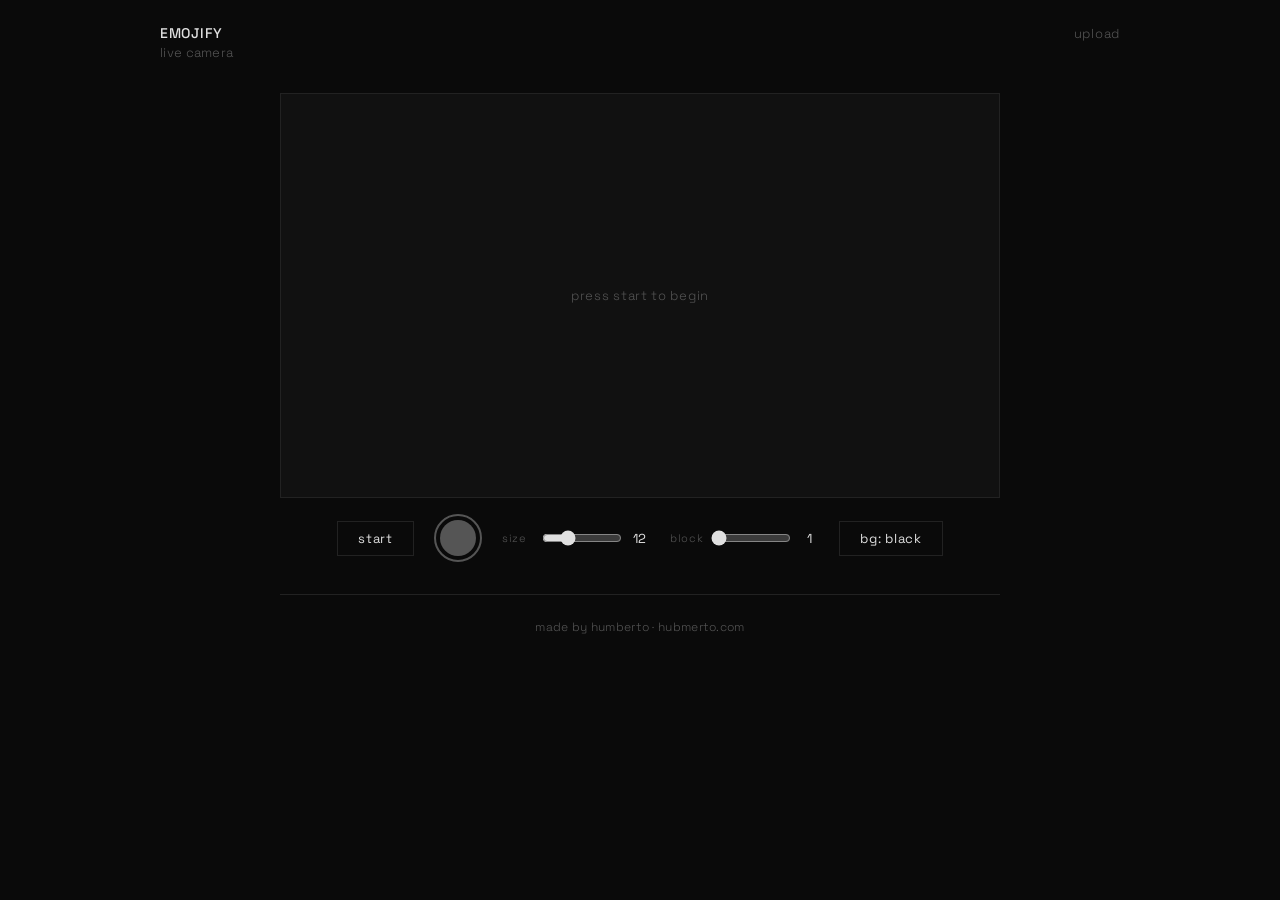
==== webapp/templates/camera.html @ 05b266d6 "Rename webcam to camera + add snapshot feature - Rename /webcam route to /camera with new camera.htm" ====
<!doctype html>
<html lang="en">
  <head>
    <meta charset="utf-8" />
    <meta name="viewport" content="width=device-width, initial-scale=1" />
    <title>Emojify - Camera</title>
    <style>
      @import url("https://fonts.googleapis.com/css2?family=Space+Grotesk:wght@300;400;500&display=swap");

      * { box-sizing: border-box; margin: 0; padding: 0; }

      :root {
        --bg: #0a0a0a;
        --surface: #111;
        --panel: rgba(10,10,10,0.85);
        --border: #222;
        --text: #e0e0e0;
        --text-dim: #555;
        --font: "Space Grotesk", sans-serif;
      }

      body {
        background: var(--bg);
        color: var(--text);
        font-family: var(--font);
        font-weight: 300;
        min-height: 100vh;
        display: flex;
        flex-direction: column;
        align-items: center;
        letter-spacing: 0.3px;
      }

      /* --- Header --- */
      .cam-header {
        width: 92%;
        max-width: 960px;
        padding: 24px 0 0;
        display: flex;
        justify-content: space-between;
        align-items: baseline;
      }

      .cam-title {
        font-size: 14px;
        font-weight: 500;
        letter-spacing: 0.7px;
        text-transform: uppercase;
      }

      .cam-subtitle {
        font-size: 13px;
        color: var(--text-dim);
        margin-top: 2px;
        font-weight: 300;
      }

      .nav-link {
        font-size: 13px;
        font-weight: 300;
        color: var(--text-dim);
        text-decoration: none;
        letter-spacing: 0.7px;
        transition: color 0.2s;
      }

      .nav-link:hover { color: var(--text); }

      /* --- Camera frame --- */
      .camera-wrap {
        width: 92%;
        max-width: 720px;
        margin-top: 32px;
        display: flex;
        flex-direction: column;
        align-items: center;
      }

      .camera-frame {
        position: relative;
        width: 100%;
        aspect-ratio: 16 / 9;
        border: 1px solid var(--border);
        background: var(--surface);
        overflow: hidden;
        display: flex;
        align-items: center;
        justify-content: center;
      }

      .camera-frame img {
        width: 100%;
        height: 100%;
        object-fit: contain;
      }

      .camera-frame .placeholder-text {
        color: var(--text-dim);
        font-size: 13px;
        letter-spacing: 0.7px;
      }

      /* Recording dot */
      .rec-dot {
        position: absolute;
        top: 14px;
        left: 14px;
        width: 8px;
        height: 8px;
        border-radius: 50%;
        background: #e04040;
        display: none;
        animation: pulse 1.2s ease-in-out infinite;
        z-index: 2;
      }

      .rec-dot.active { display: block; }

      @keyframes pulse {
        0%, 100% { opacity: 1; }
        50% { opacity: 0.3; }
      }

      /* FPS badge */
      .fps-badge {
        position: absolute;
        top: 12px;
        right: 14px;
        font-size: 11px;
        color: var(--text-dim);
        letter-spacing: 0.5px;
        z-index: 2;
      }

      /* Flash effect */
      .flash {
        position: absolute;
        inset: 0;
        background: #fff;
        opacity: 0;
        z-index: 5;
        pointer-events: none;
        transition: opacity 0.08s;
      }

      .flash.fire { opacity: 0.7; }

      /* --- Controls bar --- */
      .controls-bar {
        width: 100%;
        margin-top: 16px;
        display: flex;
        align-items: center;
        justify-content: center;
        gap: 20px;
        flex-wrap: wrap;
      }

      .btn {
        font-family: var(--font);
        font-size: 13px;
        font-weight: 400;
        letter-spacing: 0.7px;
        padding: 8px 20px;
        border: 1px solid var(--border);
        background: transparent;
        color: var(--text);
        cursor: pointer;
        transition: all 0.2s;
        text-decoration: none;
        text-align: center;
        display: inline-block;
      }

      .btn:hover { border-color: var(--text); }

      .btn.active {
        background: var(--text);
        color: var(--bg);
        border-color: var(--text);
      }

      .btn:disabled {
        color: var(--text-dim);
        border-color: var(--border);
        cursor: not-allowed;
      }

      /* Shutter button */
      .shutter-btn {
        width: 48px;
        height: 48px;
        border-radius: 50%;
        border: 2px solid var(--text);
        background: transparent;
        cursor: pointer;
        position: relative;
        transition: all 0.2s;
        flex-shrink: 0;
      }

      .shutter-btn::after {
        content: "";
        position: absolute;
        inset: 4px;
        border-radius: 50%;
        background: var(--text);
        transition: all 0.15s;
      }

      .shutter-btn:hover::after {
        background: #fff;
      }

      .shutter-btn:active::after {
        transform: scale(0.85);
      }

      .shutter-btn:disabled {
        border-color: var(--text-dim);
        cursor: not-allowed;
      }

      .shutter-btn:disabled::after {
        background: var(--text-dim);
      }

      /* Slider controls */
      .slider-group {
        display: flex;
        align-items: center;
        gap: 8px;
      }

      .slider-group .lbl {
        font-size: 11px;
        color: var(--text-dim);
        letter-spacing: 0.7px;
        min-width: 32px;
      }

      .slider-group input[type="range"] {
        width: 80px;
        accent-color: var(--text);
      }

      .slider-group .val {
        font-size: 13px;
        font-weight: 400;
        min-width: 20px;
        text-align: center;
      }

      /* Snapshot actions row */
      .snapshot-actions {
        width: 100%;
        margin-top: 12px;
        display: flex;
        justify-content: center;
        gap: 12px;
      }

      .snapshot-actions.hidden { display: none; }

      /* --- Footer --- */
      .cam-footer {
        width: 92%;
        max-width: 720px;
        font-size: 12px;
        color: var(--text-dim);
        text-align: center;
        padding-top: 24px;
        border-top: 1px solid var(--border);
        margin-top: 32px;
        padding-bottom: 24px;
      }

      .cam-footer a {
        color: var(--text-dim);
        text-decoration: none;
        transition: color 0.2s;
      }

      .cam-footer a:hover { color: var(--text); }

      /* Hidden elements */
      #cam, #cap, #snapCap { display: none; }

      /* Scrollbar */
      ::-webkit-scrollbar { width: 6px; }
      ::-webkit-scrollbar-track { background: var(--bg); }
      ::-webkit-scrollbar-thumb { background: #333; border-radius: 3px; }
    </style>
  </head>
  <body>
    <header class="cam-header">
      <div>
        <div class="cam-title">Emojify</div>
        <div class="cam-subtitle">live camera</div>
      </div>
      <nav style="display:flex;gap:16px">
        <a href="/" class="nav-link">upload</a>
      </nav>
    </header>

    <div class="camera-wrap">
      <!-- Camera viewport -->
      <div class="camera-frame" id="cameraFrame">
        <span class="placeholder-text" id="placeholderText">press start to begin</span>
        <img id="mosaic" alt="" style="display:none" />
        <div class="rec-dot" id="recDot"></div>
        <span class="fps-badge" id="fps"></span>
        <div class="flash" id="flash"></div>
      </div>

      <!-- Controls -->
      <div class="controls-bar">
        <button class="btn" id="startBtn">start</button>

        <button class="shutter-btn" id="shutterBtn" title="Take picture (S)" disabled></button>

        <div class="slider-group">
          <span class="lbl">size</span>
          <input type="range" id="sizeRange" min="4" max="32" value="12" />
          <span class="val" id="sizeVal">12</span>
        </div>

        <div class="slider-group">
          <span class="lbl">block</span>
          <input type="range" id="blockRange" min="1" max="16" value="1" />
          <span class="val" id="blockVal">1</span>
        </div>

        <button class="btn" id="bgBtn">bg: black</button>
      </div>

      <!-- Snapshot actions (hidden until a snapshot is taken) -->
      <div class="snapshot-actions hidden" id="snapshotActions">
        <a id="snapDownload" class="btn" download="emojify-snapshot.jpg">download snapshot</a>
        <button class="btn" id="snapDismiss">resume</button>
      </div>
    </div>

    <div class="cam-footer">
      made by humberto &middot;
      <a href="https://hubmerto.com" target="_blank" rel="noreferrer">hubmerto.com</a>
    </div>

    <!-- Hidden elements for capture -->
    <video id="cam" autoplay playsinline></video>
    <canvas id="cap"></canvas>
    <canvas id="snapCap"></canvas>

    <script>
      const mosaic = document.getElementById("mosaic");
      const cam = document.getElementById("cam");
      const cap = document.getElementById("cap");
      const snapCap = document.getElementById("snapCap");
      const startBtn = document.getElementById("startBtn");
      const shutterBtn = document.getElementById("shutterBtn");
      const sizeRange = document.getElementById("sizeRange");
      const sizeVal = document.getElementById("sizeVal");
      const blockRange = document.getElementById("blockRange");
      const blockVal = document.getElementById("blockVal");
      const bgBtn = document.getElementById("bgBtn");
      const fpsEl = document.getElementById("fps");
      const recDot = document.getElementById("recDot");
      const flash = document.getElementById("flash");
      const placeholderText = document.getElementById("placeholderText");
      const snapshotActions = document.getElementById("snapshotActions");
      const snapDownload = document.getElementById("snapDownload");
      const snapDismiss = document.getElementById("snapDismiss");

      let bgColor = "black";
      let running = false;
      let stream = null;
      let loopId = null;
      let lastFrame = 0;
      let frameCount = 0;
      let snapshotMode = false;

      sizeRange.addEventListener("input", () => sizeVal.textContent = sizeRange.value);
      blockRange.addEventListener("input", () => blockVal.textContent = blockRange.value);

      bgBtn.addEventListener("click", () => {
        bgColor = bgColor === "black" ? "white" : "black";
        bgBtn.textContent = "bg: " + bgColor;
        mosaic.style.background = bgColor === "white" ? "#fff" : "transparent";
      });

      startBtn.addEventListener("click", toggleStream);

      document.addEventListener("keydown", (e) => {
        if (e.key === " ") {
          e.preventDefault();
          if (snapshotMode) {
            dismissSnapshot();
          } else {
            toggleStream();
          }
        }
        if ((e.key === "s" || e.key === "S") && running && !snapshotMode) {
          takeSnapshot();
        }
        if (e.key === "f" || e.key === "F") {
          if (!document.fullscreenElement) {
            document.documentElement.requestFullscreen().catch(() => {});
          } else {
            document.exitFullscreen();
          }
        }
      });

      async function toggleStream() {
        if (running) {
          stopStream();
        } else {
          await startStream();
        }
      }

      async function startStream() {
        try {
          stream = await navigator.mediaDevices.getUserMedia({
            video: { width: { ideal: 1280 }, height: { ideal: 720 } },
            audio: false,
          });
        } catch (err) {
          placeholderText.textContent = "camera access denied";
          return;
        }

        cam.srcObject = stream;
        await cam.play();

        running = true;
        startBtn.textContent = "stop";
        startBtn.classList.add("active");
        shutterBtn.disabled = false;
        placeholderText.style.display = "none";
        mosaic.style.display = "";
        recDot.classList.add("active");
        lastFrame = performance.now();
        frameCount = 0;
        loop();
      }

      function stopStream() {
        running = false;
        snapshotMode = false;
        if (loopId) { clearTimeout(loopId); loopId = null; }
        if (stream) { stream.getTracks().forEach(t => t.stop()); stream = null; }
        cam.srcObject = null;
        mosaic.style.display = "none";
        mosaic.removeAttribute("src");
        startBtn.textContent = "start";
        startBtn.classList.remove("active");
        shutterBtn.disabled = true;
        recDot.classList.remove("active");
        fpsEl.textContent = "";
        snapshotActions.classList.add("hidden");
        placeholderText.textContent = "press start to begin";
        placeholderText.style.display = "";
      }

      function takeSnapshot() {
        if (!mosaic.src || !mosaic.naturalWidth) return;

        // Flash effect
        flash.classList.add("fire");
        setTimeout(() => flash.classList.remove("fire"), 120);

        // Capture current mosaic frame to a canvas for download
        snapCap.width = mosaic.naturalWidth;
        snapCap.height = mosaic.naturalHeight;
        const ctx = snapCap.getContext("2d");
        ctx.drawImage(mosaic, 0, 0);

        // Pause the live stream
        snapshotMode = true;
        if (loopId) { clearTimeout(loopId); loopId = null; }
        recDot.classList.remove("active");

        // Create download URL
        snapCap.toBlob((blob) => {
          const url = URL.createObjectURL(blob);
          snapDownload.href = url;
          snapshotActions.classList.remove("hidden");
        }, "image/jpeg", 0.95);

        startBtn.textContent = "resume";
        shutterBtn.disabled = true;
      }

      function dismissSnapshot() {
        snapshotMode = false;
        snapshotActions.classList.add("hidden");
        if (stream && stream.active) {
          // Resume live
          recDot.classList.add("active");
          startBtn.textContent = "stop";
          startBtn.classList.add("active");
          shutterBtn.disabled = false;
          loop();
        } else {
          stopStream();
        }
      }

      shutterBtn.addEventListener("click", () => {
        if (running && !snapshotMode) takeSnapshot();
      });

      snapDismiss.addEventListener("click", dismissSnapshot);

      async function loop() {
        if (!running || snapshotMode) return;

        const size = parseInt(sizeRange.value);
        const maxBlock = parseInt(blockRange.value);

        cap.width = cam.videoWidth || 1280;
        cap.height = cam.videoHeight || 720;
        const ctx = cap.getContext("2d");
        ctx.drawImage(cam, 0, 0);

        try {
          const blob = await new Promise(r => cap.toBlob(r, "image/jpeg", 0.82));
          const form = new FormData();
          form.append("frame", blob, "f.jpg");
          form.append("size", size);
          form.append("max_block", maxBlock);
          form.append("zoom", 4);
          form.append("bg", bgColor);

          const res = await fetch("/process_frame", { method: "POST", body: form });
          if (res.ok) {
            const mBlob = await res.blob();
            const url = URL.createObjectURL(mBlob);
            const old = mosaic.src;
            mosaic.src = url;
            if (old && old.startsWith("blob:")) URL.revokeObjectURL(old);

            frameCount++;
            const now = performance.now();
            if (now - lastFrame >= 1000) {
              fpsEl.textContent = frameCount + " fps";
              frameCount = 0;
              lastFrame = now;
            }
          }
        } catch (err) { /* skip */ }

        if (running && !snapshotMode) loopId = setTimeout(loop, 30);
      }
    </script>
  </body>
</html>
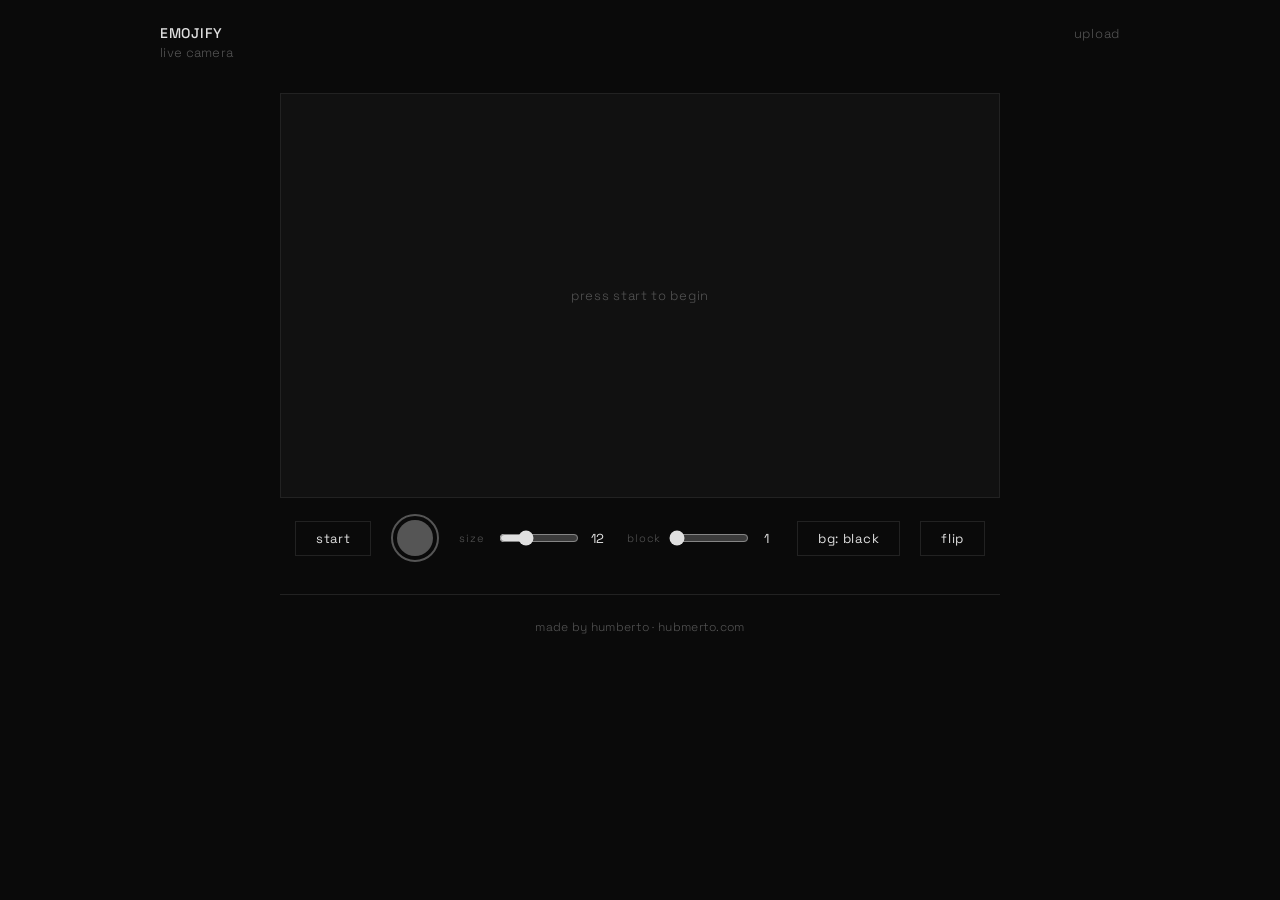
==== commit b341b24a: "Camera: fill frame, flip camera, major performance boost - Mosaic now fills the camera frame (object" ====
--- a/webapp/templates/camera.html
+++ b/webapp/templates/camera.html
@@ -88,10 +88,23 @@
         justify-content: center;
       }
 
+      @media (max-width: 600px) {
+        .camera-frame {
+          aspect-ratio: 9 / 16;
+          max-height: 70vh;
+        }
+        .controls-bar {
+          gap: 12px;
+        }
+        .slider-group input[type="range"] {
+          width: 60px;
+        }
+      }
+
       .camera-frame img {
         width: 100%;
         height: 100%;
-        object-fit: contain;
+        object-fit: cover;
       }
 
       .camera-frame .placeholder-text {
@@ -332,11 +345,13 @@
         </div>
 
         <button class="btn" id="bgBtn">bg: black</button>
+        <button class="btn" id="flipBtn" title="Flip camera">flip</button>
       </div>
 
       <!-- Snapshot actions (hidden until a snapshot is taken) -->
       <div class="snapshot-actions hidden" id="snapshotActions">
-        <a id="snapDownload" class="btn" download="emojify-snapshot.jpg">download snapshot</a>
+        <button class="btn" id="snapSave">save to photos</button>
+        <a id="snapDownload" class="btn" download="emojify-snapshot.jpg" style="display:none">download</a>
         <button class="btn" id="snapDismiss">resume</button>
       </div>
     </div>
@@ -358,6 +373,7 @@
       const snapCap = document.getElementById("snapCap");
       const startBtn = document.getElementById("startBtn");
       const shutterBtn = document.getElementById("shutterBtn");
+      const flipBtn = document.getElementById("flipBtn");
       const sizeRange = document.getElementById("sizeRange");
       const sizeVal = document.getElementById("sizeVal");
       const blockRange = document.getElementById("blockRange");
@@ -368,16 +384,23 @@
       const flash = document.getElementById("flash");
       const placeholderText = document.getElementById("placeholderText");
       const snapshotActions = document.getElementById("snapshotActions");
+      const snapSave = document.getElementById("snapSave");
       const snapDownload = document.getElementById("snapDownload");
       const snapDismiss = document.getElementById("snapDismiss");
 
+      const isMobile = /iPhone|iPad|iPod|Android/i.test(navigator.userAgent);
+      // Max dimension to scale frames down to before sending to server
+      const SEND_MAX_DIM = isMobile ? 320 : 480;
+
       let bgColor = "black";
+      let facingMode = isMobile ? "environment" : "user";
       let running = false;
       let stream = null;
-      let loopId = null;
-      let lastFrame = 0;
+      let snapshotMode = false;
+      let lastSnapshotBlob = null;
+      let inflight = false;         // is a request currently in-flight?
       let frameCount = 0;
-      let snapshotMode = false;
+      let lastFpsTime = 0;
 
       sizeRange.addEventListener("input", () => sizeVal.textContent = sizeRange.value);
       blockRange.addEventListener("input", () => blockVal.textContent = blockRange.value);
@@ -388,41 +411,49 @@
         mosaic.style.background = bgColor === "white" ? "#fff" : "transparent";
       });
 
+      // --- Flip camera ---
+      flipBtn.addEventListener("click", async () => {
+        if (!running) return;
+        facingMode = facingMode === "environment" ? "user" : "environment";
+        // Restart stream with new facing mode
+        if (stream) { stream.getTracks().forEach(t => t.stop()); }
+        try {
+          stream = await navigator.mediaDevices.getUserMedia({
+            video: { facingMode, width: { ideal: isMobile ? 720 : 1280 }, height: { ideal: isMobile ? 1280 : 720 } },
+            audio: false,
+          });
+          cam.srcObject = stream;
+          await cam.play();
+        } catch (err) {
+          // revert if failed
+          facingMode = facingMode === "environment" ? "user" : "environment";
+        }
+      });
+
       startBtn.addEventListener("click", toggleStream);
 
       document.addEventListener("keydown", (e) => {
         if (e.key === " ") {
           e.preventDefault();
-          if (snapshotMode) {
-            dismissSnapshot();
-          } else {
-            toggleStream();
-          }
-        }
-        if ((e.key === "s" || e.key === "S") && running && !snapshotMode) {
-          takeSnapshot();
-        }
+          if (snapshotMode) dismissSnapshot();
+          else toggleStream();
+        }
+        if ((e.key === "s" || e.key === "S") && running && !snapshotMode) takeSnapshot();
         if (e.key === "f" || e.key === "F") {
-          if (!document.fullscreenElement) {
-            document.documentElement.requestFullscreen().catch(() => {});
-          } else {
-            document.exitFullscreen();
-          }
+          if (!document.fullscreenElement) document.documentElement.requestFullscreen().catch(() => {});
+          else document.exitFullscreen();
         }
       });
 
       async function toggleStream() {
-        if (running) {
-          stopStream();
-        } else {
-          await startStream();
-        }
+        if (running) stopStream();
+        else await startStream();
       }
 
       async function startStream() {
         try {
           stream = await navigator.mediaDevices.getUserMedia({
-            video: { width: { ideal: 1280 }, height: { ideal: 720 } },
+            video: { facingMode, width: { ideal: isMobile ? 720 : 1280 }, height: { ideal: isMobile ? 1280 : 720 } },
             audio: false,
           });
         } catch (err) {
@@ -434,21 +465,22 @@
         await cam.play();
 
         running = true;
+        inflight = false;
         startBtn.textContent = "stop";
         startBtn.classList.add("active");
         shutterBtn.disabled = false;
         placeholderText.style.display = "none";
         mosaic.style.display = "";
         recDot.classList.add("active");
-        lastFrame = performance.now();
+        lastFpsTime = performance.now();
         frameCount = 0;
-        loop();
+        requestAnimationFrame(loop);
       }
 
       function stopStream() {
         running = false;
         snapshotMode = false;
-        if (loopId) { clearTimeout(loopId); loopId = null; }
+        inflight = false;
         if (stream) { stream.getTracks().forEach(t => t.stop()); stream = null; }
         cam.srcObject = null;
         mosaic.style.display = "none";
@@ -466,25 +498,28 @@
       function takeSnapshot() {
         if (!mosaic.src || !mosaic.naturalWidth) return;
 
-        // Flash effect
         flash.classList.add("fire");
         setTimeout(() => flash.classList.remove("fire"), 120);
 
-        // Capture current mosaic frame to a canvas for download
         snapCap.width = mosaic.naturalWidth;
         snapCap.height = mosaic.naturalHeight;
         const ctx = snapCap.getContext("2d");
         ctx.drawImage(mosaic, 0, 0);
 
-        // Pause the live stream
         snapshotMode = true;
-        if (loopId) { clearTimeout(loopId); loopId = null; }
         recDot.classList.remove("active");
 
-        // Create download URL
         snapCap.toBlob((blob) => {
+          lastSnapshotBlob = blob;
           const url = URL.createObjectURL(blob);
           snapDownload.href = url;
+          if (!navigator.canShare) {
+            snapDownload.style.display = "";
+            snapSave.style.display = "none";
+          } else {
+            snapDownload.style.display = "none";
+            snapSave.style.display = "";
+          }
           snapshotActions.classList.remove("hidden");
         }, "image/jpeg", 0.95);
 
@@ -496,12 +531,11 @@
         snapshotMode = false;
         snapshotActions.classList.add("hidden");
         if (stream && stream.active) {
-          // Resume live
           recDot.classList.add("active");
           startBtn.textContent = "stop";
           startBtn.classList.add("active");
           shutterBtn.disabled = false;
-          loop();
+          requestAnimationFrame(loop);
         } else {
           stopStream();
         }
@@ -511,21 +545,62 @@
         if (running && !snapshotMode) takeSnapshot();
       });
 
+      snapSave.addEventListener("click", async () => {
+        if (!lastSnapshotBlob) return;
+        const file = new File([lastSnapshotBlob], "emojify-snapshot.jpg", { type: "image/jpeg" });
+        if (navigator.canShare && navigator.canShare({ files: [file] })) {
+          try { await navigator.share({ files: [file] }); } catch (err) {
+            if (err.name !== "AbortError") {
+              const a = document.createElement("a");
+              a.href = URL.createObjectURL(lastSnapshotBlob);
+              a.download = "emojify-snapshot.jpg";
+              a.click();
+            }
+          }
+        } else {
+          const a = document.createElement("a");
+          a.href = URL.createObjectURL(lastSnapshotBlob);
+          a.download = "emojify-snapshot.jpg";
+          a.click();
+        }
+      });
+
       snapDismiss.addEventListener("click", dismissSnapshot);
 
-      async function loop() {
+      /*
+       * Performance-optimized render loop:
+       * - Uses requestAnimationFrame instead of setTimeout
+       * - Only one request in flight at a time (non-blocking pipeline)
+       * - Scales frame down client-side before sending (SEND_MAX_DIM)
+       * - Lower JPEG quality for transfer (0.55)
+       */
+      function loop() {
         if (!running || snapshotMode) return;
+        requestAnimationFrame(loop);
+
+        // Skip if a request is already in-flight
+        if (inflight) return;
+
+        const vw = cam.videoWidth || 640;
+        const vh = cam.videoHeight || 480;
+
+        // Scale down for sending — much smaller than raw camera
+        const scale = Math.min(1, SEND_MAX_DIM / Math.max(vw, vh));
+        const sw = Math.round(vw * scale);
+        const sh = Math.round(vh * scale);
+
+        cap.width = sw;
+        cap.height = sh;
+        const ctx = cap.getContext("2d");
+        ctx.drawImage(cam, 0, 0, sw, sh);
 
         const size = parseInt(sizeRange.value);
         const maxBlock = parseInt(blockRange.value);
 
-        cap.width = cam.videoWidth || 1280;
-        cap.height = cam.videoHeight || 720;
-        const ctx = cap.getContext("2d");
-        ctx.drawImage(cam, 0, 0);
-
-        try {
-          const blob = await new Promise(r => cap.toBlob(r, "image/jpeg", 0.82));
+        inflight = true;
+        cap.toBlob((blob) => {
+          if (!blob || !running || snapshotMode) { inflight = false; return; }
+
           const form = new FormData();
           form.append("frame", blob, "f.jpg");
           form.append("size", size);
@@ -533,25 +608,28 @@
           form.append("zoom", 4);
           form.append("bg", bgColor);
 
-          const res = await fetch("/process_frame", { method: "POST", body: form });
-          if (res.ok) {
-            const mBlob = await res.blob();
-            const url = URL.createObjectURL(mBlob);
-            const old = mosaic.src;
-            mosaic.src = url;
-            if (old && old.startsWith("blob:")) URL.revokeObjectURL(old);
-
-            frameCount++;
-            const now = performance.now();
-            if (now - lastFrame >= 1000) {
-              fpsEl.textContent = frameCount + " fps";
-              frameCount = 0;
-              lastFrame = now;
-            }
-          }
-        } catch (err) { /* skip */ }
-
-        if (running && !snapshotMode) loopId = setTimeout(loop, 30);
+          fetch("/process_frame", { method: "POST", body: form })
+            .then(res => {
+              if (!res.ok) throw new Error();
+              return res.blob();
+            })
+            .then(mBlob => {
+              const url = URL.createObjectURL(mBlob);
+              const old = mosaic.src;
+              mosaic.src = url;
+              if (old && old.startsWith("blob:")) URL.revokeObjectURL(old);
+
+              frameCount++;
+              const now = performance.now();
+              if (now - lastFpsTime >= 1000) {
+                fpsEl.textContent = frameCount + " fps";
+                frameCount = 0;
+                lastFpsTime = now;
+              }
+            })
+            .catch(() => {})
+            .finally(() => { inflight = false; });
+        }, "image/jpeg", 0.55);
       }
     </script>
   </body>
